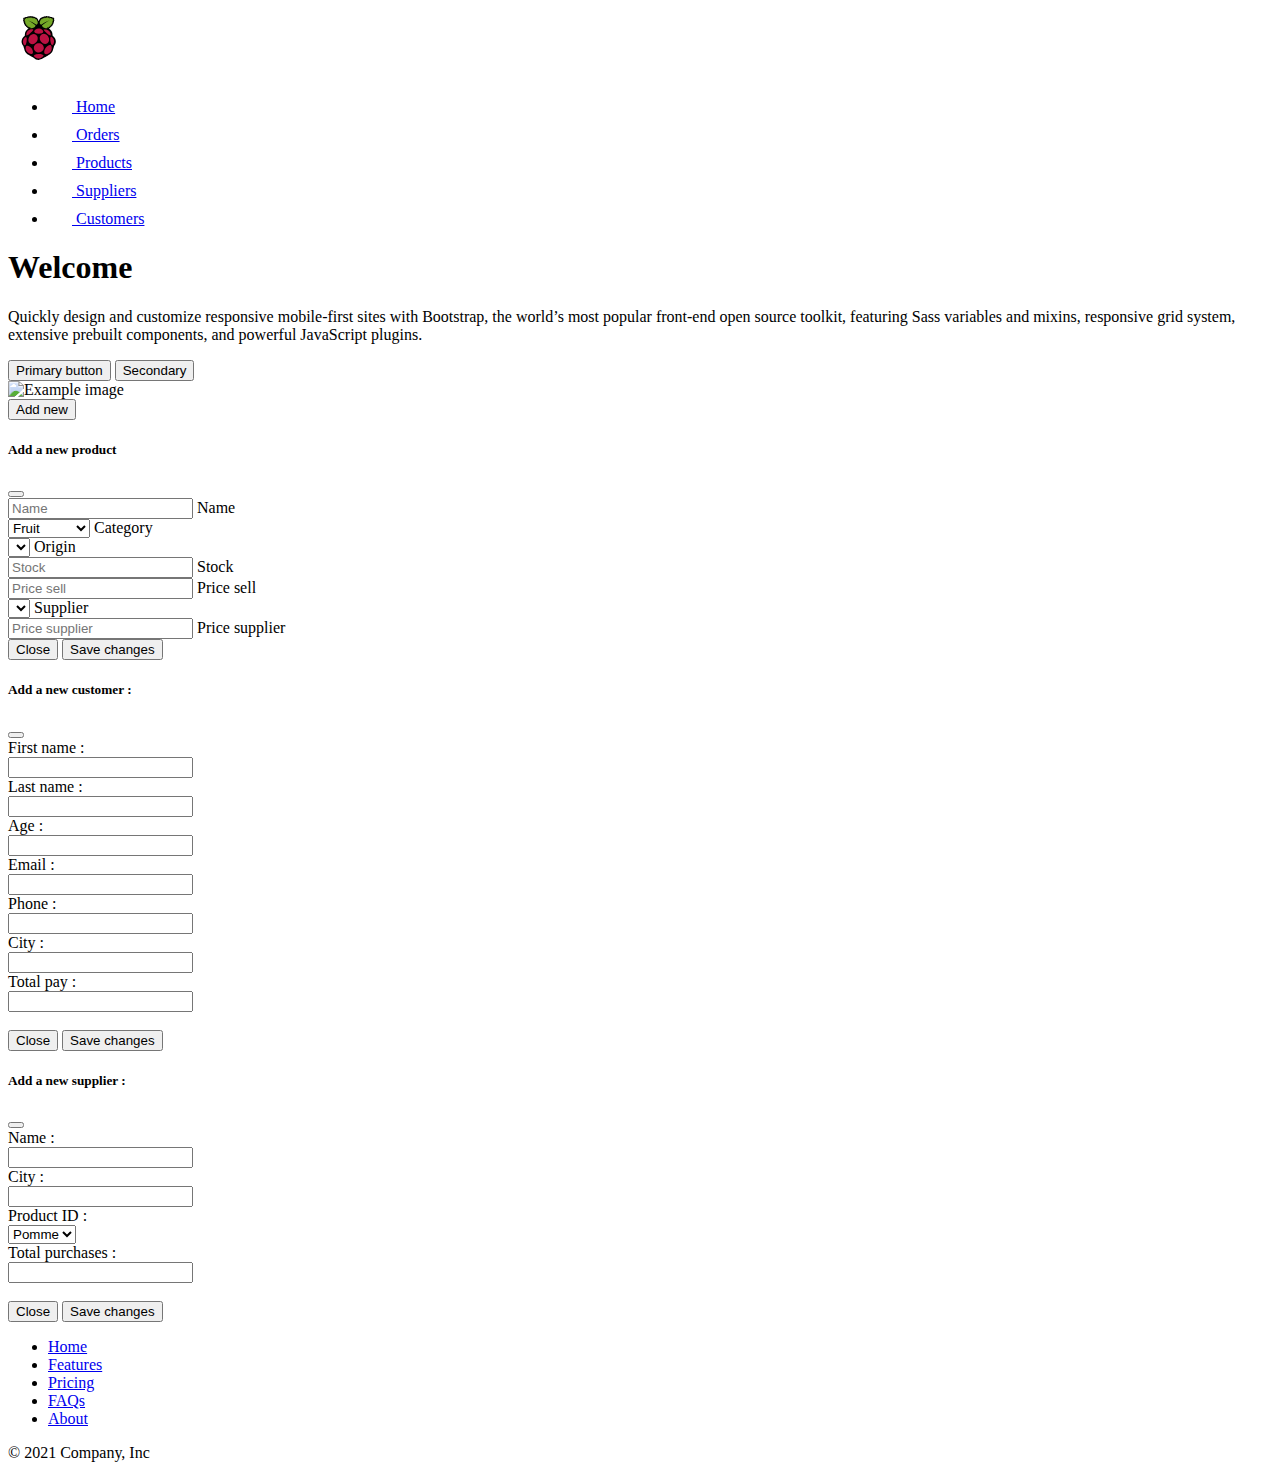
==== public/index.html @ 3f881532 "includes working clean" ====
<!DOCTYPE html>
<html lang="en">
<head>
    <meta charset="UTF-8">
    <meta http-equiv="X-UA-Compatible" content="IE=edge">
    <meta name="viewport" content="width=device-width, initial-scale=1.0">
    <title>Project ERP</title>
    <!-- CSS -->
    <link rel="stylesheet" href="css/style.css">
    <link href="https://cdn.jsdelivr.net/npm/bootstrap@5.1.3/dist/css/bootstrap.min.css" rel="stylesheet" integrity="sha384-1BmE4kWBq78iYhFldvKuhfTAU6auU8tT94WrHftjDbrCEXSU1oBoqyl2QvZ6jIW3" crossorigin="anonymous">
    <!-- JS-->
    <script src="https://cdnjs.cloudflare.com/ajax/libs/jquery/3.6.0/jquery.min.js" defer></script>
    <script src="js/functions.js" defer></script>
    <script type="module" src="js/main.js" defer></script>
    <script src="https://cdn.jsdelivr.net/npm/bootstrap@5.1.3/dist/js/bootstrap.bundle.min.js" integrity="sha384-ka7Sk0Gln4gmtz2MlQnikT1wXgYsOg+OMhuP+IlRH9sENBO0LRn5q+8nbTov4+1p" crossorigin="anonymous" defer></script>
</head>
<body class="bg-light"> 

    <!-- Navigation include -->
    <div include-html="navigation"></div>
    <!-- Hero include -->
    <div include-html="hero"></div>
    <!-- Listing -->
    <div class="container">
        <div class="row justify-content-md-center">
            <div class="col">
                <section id="listing" class="mt-5"></section>
                <input id="btn-add" class="d-none btn btn-dark" type="button" value="Add new" data-bs-toggle="modal">
            </div>
        </div>
    </div>
    <!-- Add new item button -->
    <!-- Form includes -->
    <div class="form" include-html="form-product"></div>
    <div class="form" include-html="form-customer"></div>
    <div class="form" include-html="form-supplier"></div>
    <!-- Footer -->
    <div id="footer" include-html="footer"></div>
</body>
</html>
---- public/css/style.css ----
.st0 {
  fill: #75A928;
}

.st1 {
  fill: #BC1142;
}

symbol > path {
  -webkit-filter: invert(1);
          filter: invert(1);
}

ul.nav a.nav-link:hover {
  color: #ee4575 !important;
}
/*# sourceMappingURL=style.css.map */
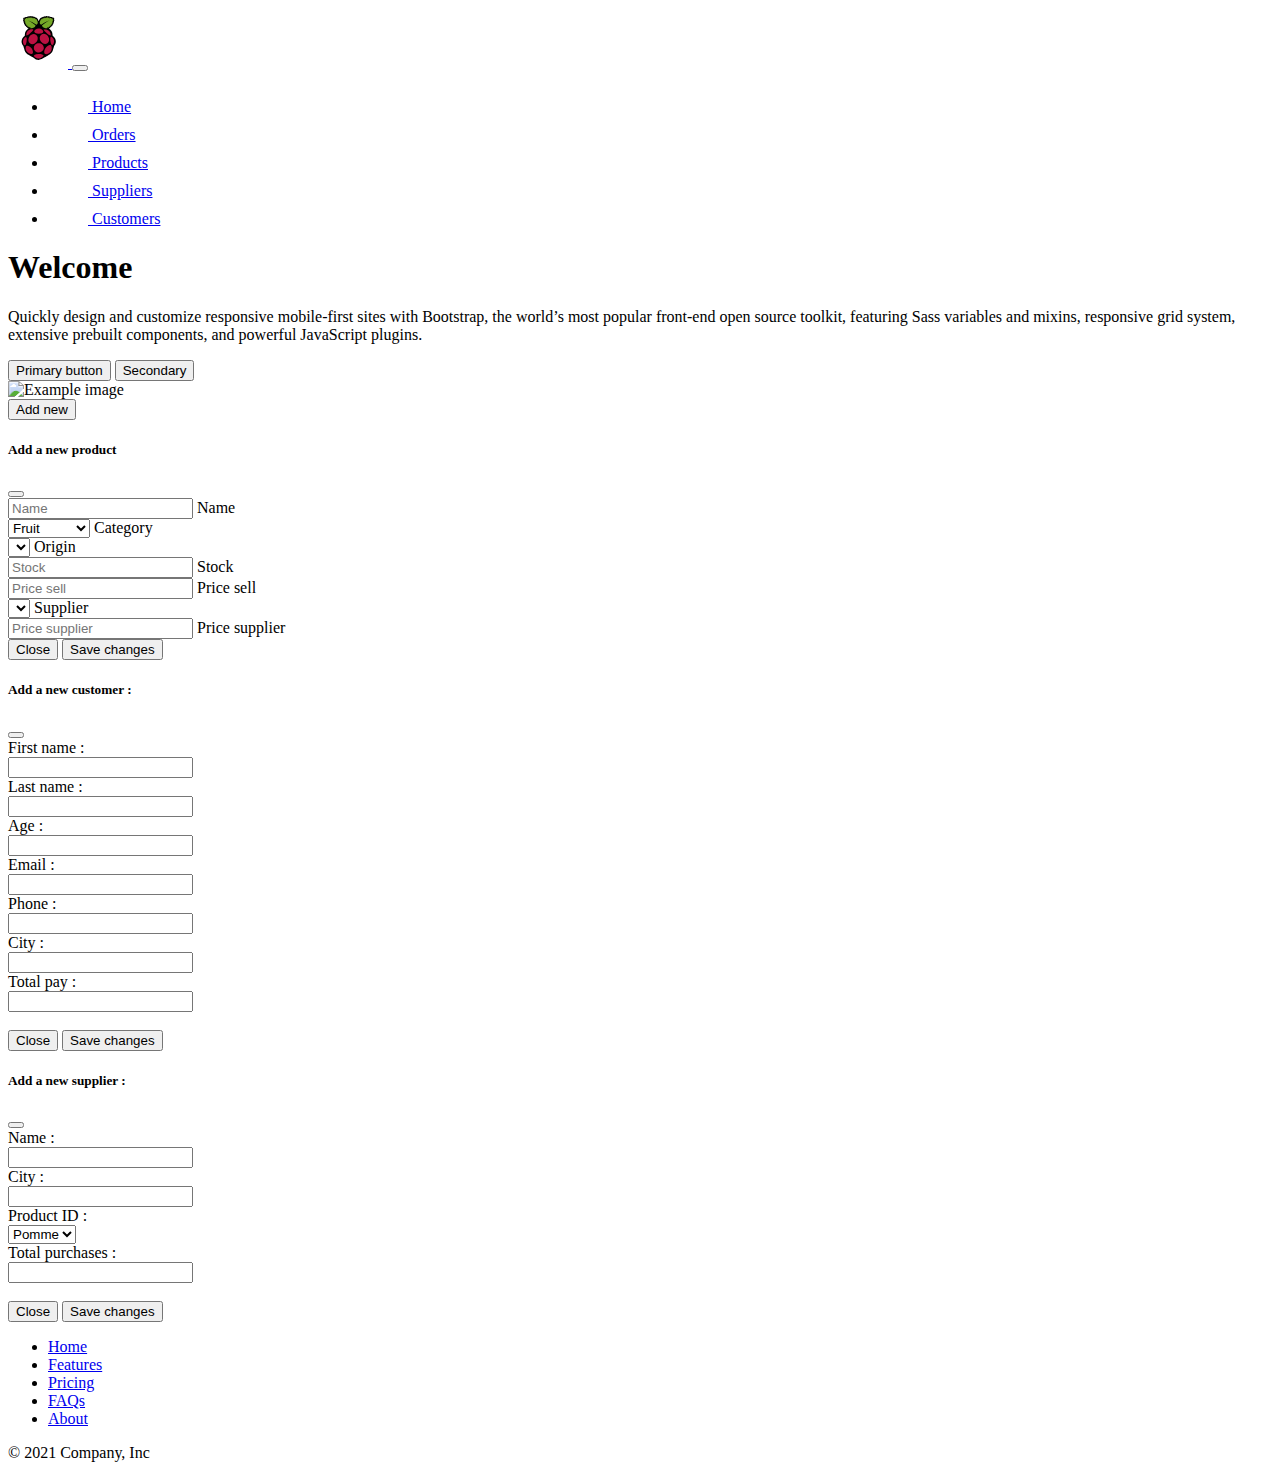
==== commit d7fdf6e6: "sticky navbar" ====
--- a/public/index.html
+++ b/public/index.html
@@ -15,26 +15,25 @@
     <script src="https://cdn.jsdelivr.net/npm/bootstrap@5.1.3/dist/js/bootstrap.bundle.min.js" integrity="sha384-ka7Sk0Gln4gmtz2MlQnikT1wXgYsOg+OMhuP+IlRH9sENBO0LRn5q+8nbTov4+1p" crossorigin="anonymous" defer></script>
 </head>
 <body class="bg-light"> 
-
-    <!-- Navigation include -->
+    <!-- Include - Navigation -->
     <div include-html="navigation"></div>
-    <!-- Hero include -->
+    <!-- Include - Hero -->
     <div include-html="hero"></div>
     <!-- Listing -->
     <div class="container">
         <div class="row justify-content-md-center">
             <div class="col">
                 <section id="listing" class="mt-5"></section>
+                <!-- Add new item button -->
                 <input id="btn-add" class="d-none btn btn-dark" type="button" value="Add new" data-bs-toggle="modal">
             </div>
         </div>
     </div>
-    <!-- Add new item button -->
-    <!-- Form includes -->
+    <!-- Include - Modal/Forms -->
     <div class="form" include-html="form-product"></div>
     <div class="form" include-html="form-customer"></div>
     <div class="form" include-html="form-supplier"></div>
-    <!-- Footer -->
+    <!-- Include - Footer -->
     <div id="footer" include-html="footer"></div>
 </body>
 </html>
--- a/public/css/style.css
+++ b/public/css/style.css
@@ -1,3 +1,15 @@
+body {
+  overflow: scroll;
+}
+
+.navbar a.nav-link {
+  padding: .5rem 1rem !important;
+}
+
+.navbar a.nav-link:hover {
+  color: #ee4575 !important;
+}
+
 .st0 {
   fill: #75A928;
 }
@@ -6,12 +18,9 @@
   fill: #BC1142;
 }
 
-symbol > path {
+symbol > path,
+.navbar path {
   -webkit-filter: invert(1);
           filter: invert(1);
 }
-
-ul.nav a.nav-link:hover {
-  color: #ee4575 !important;
-}
 /*# sourceMappingURL=style.css.map */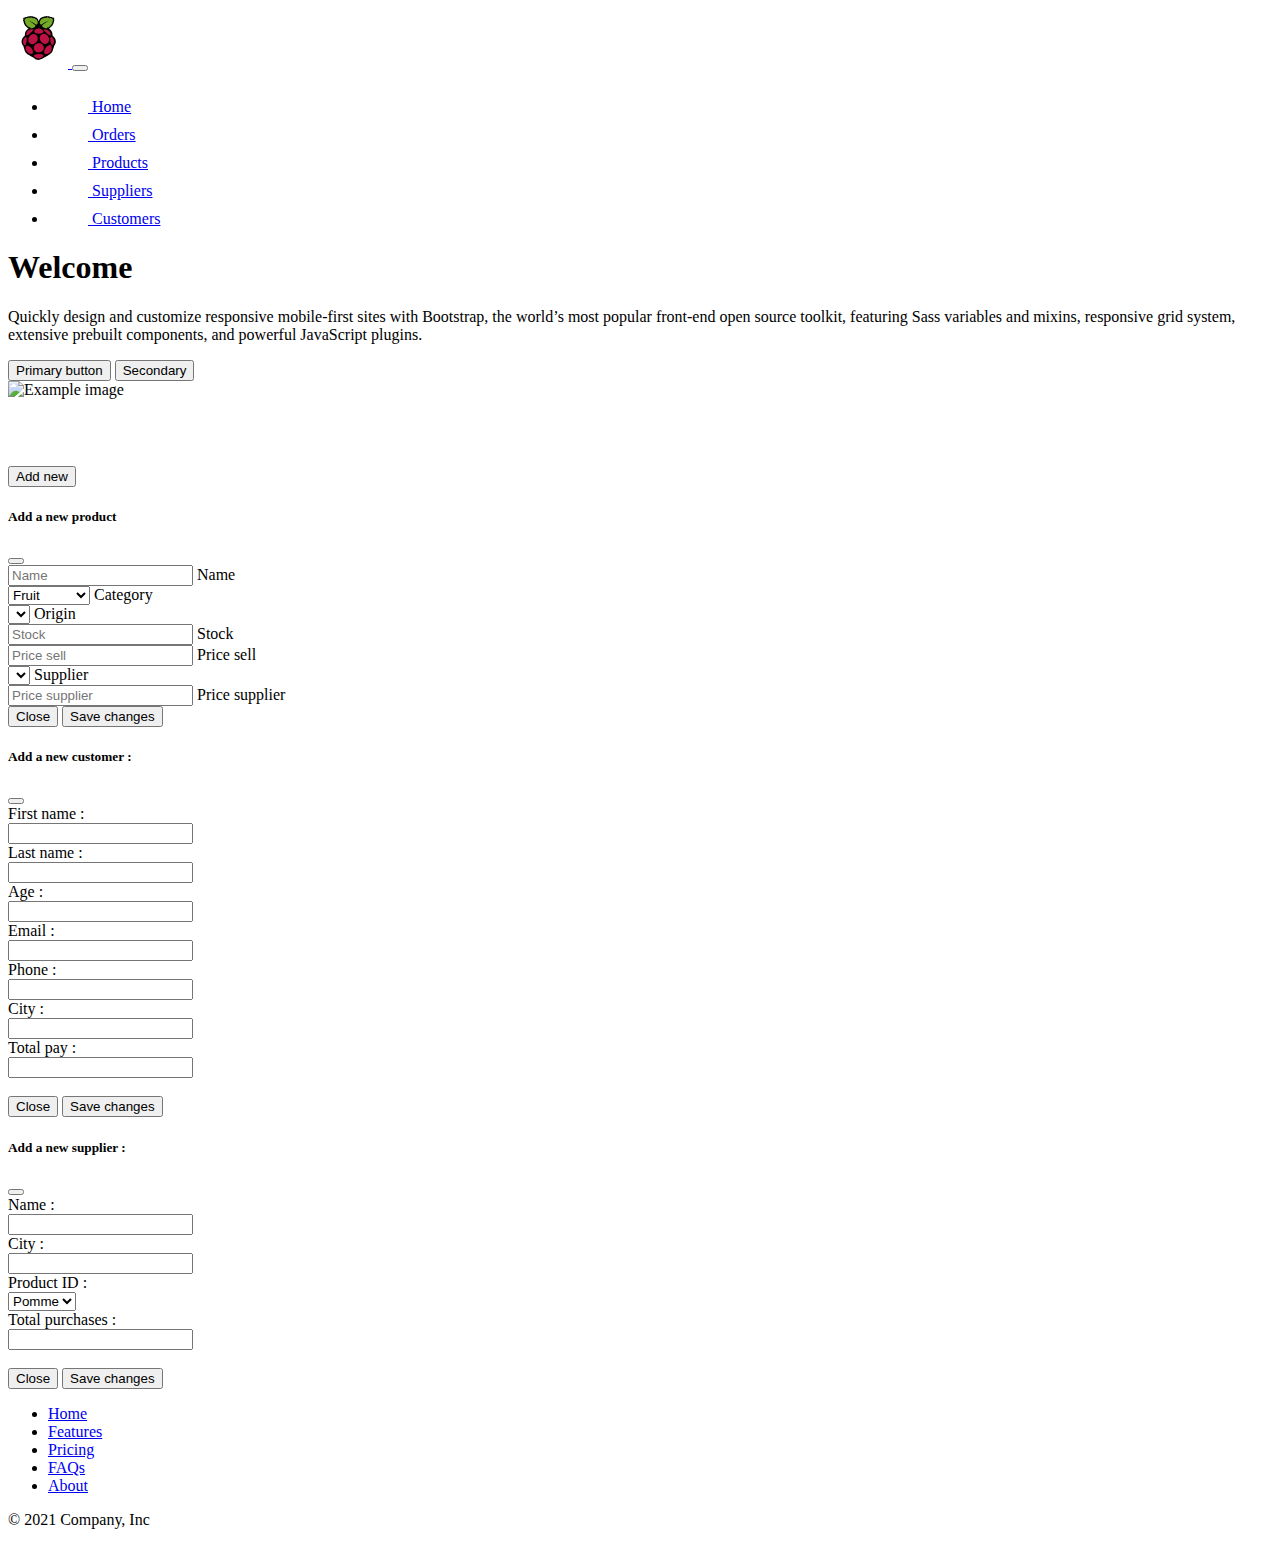
==== commit 36b2400b: "add listing title" ====
--- a/public/index.html
+++ b/public/index.html
@@ -18,12 +18,15 @@
     <!-- Include - Navigation -->
     <div include-html="navigation"></div>
     <!-- Include - Hero -->
-    <div include-html="hero"></div>
+    <div id="hero" include-html="hero"></div>
     <!-- Listing -->
     <div class="container">
         <div class="row justify-content-md-center">
             <div class="col">
-                <section id="listing" class="mt-5"></section>
+                <section id="listing" class="mt-5">
+                    <h2 id="listing-title">&nbsp;</h2>
+
+                </section>
                 <!-- Add new item button -->
                 <input id="btn-add" class="d-none btn btn-dark" type="button" value="Add new" data-bs-toggle="modal">
             </div>
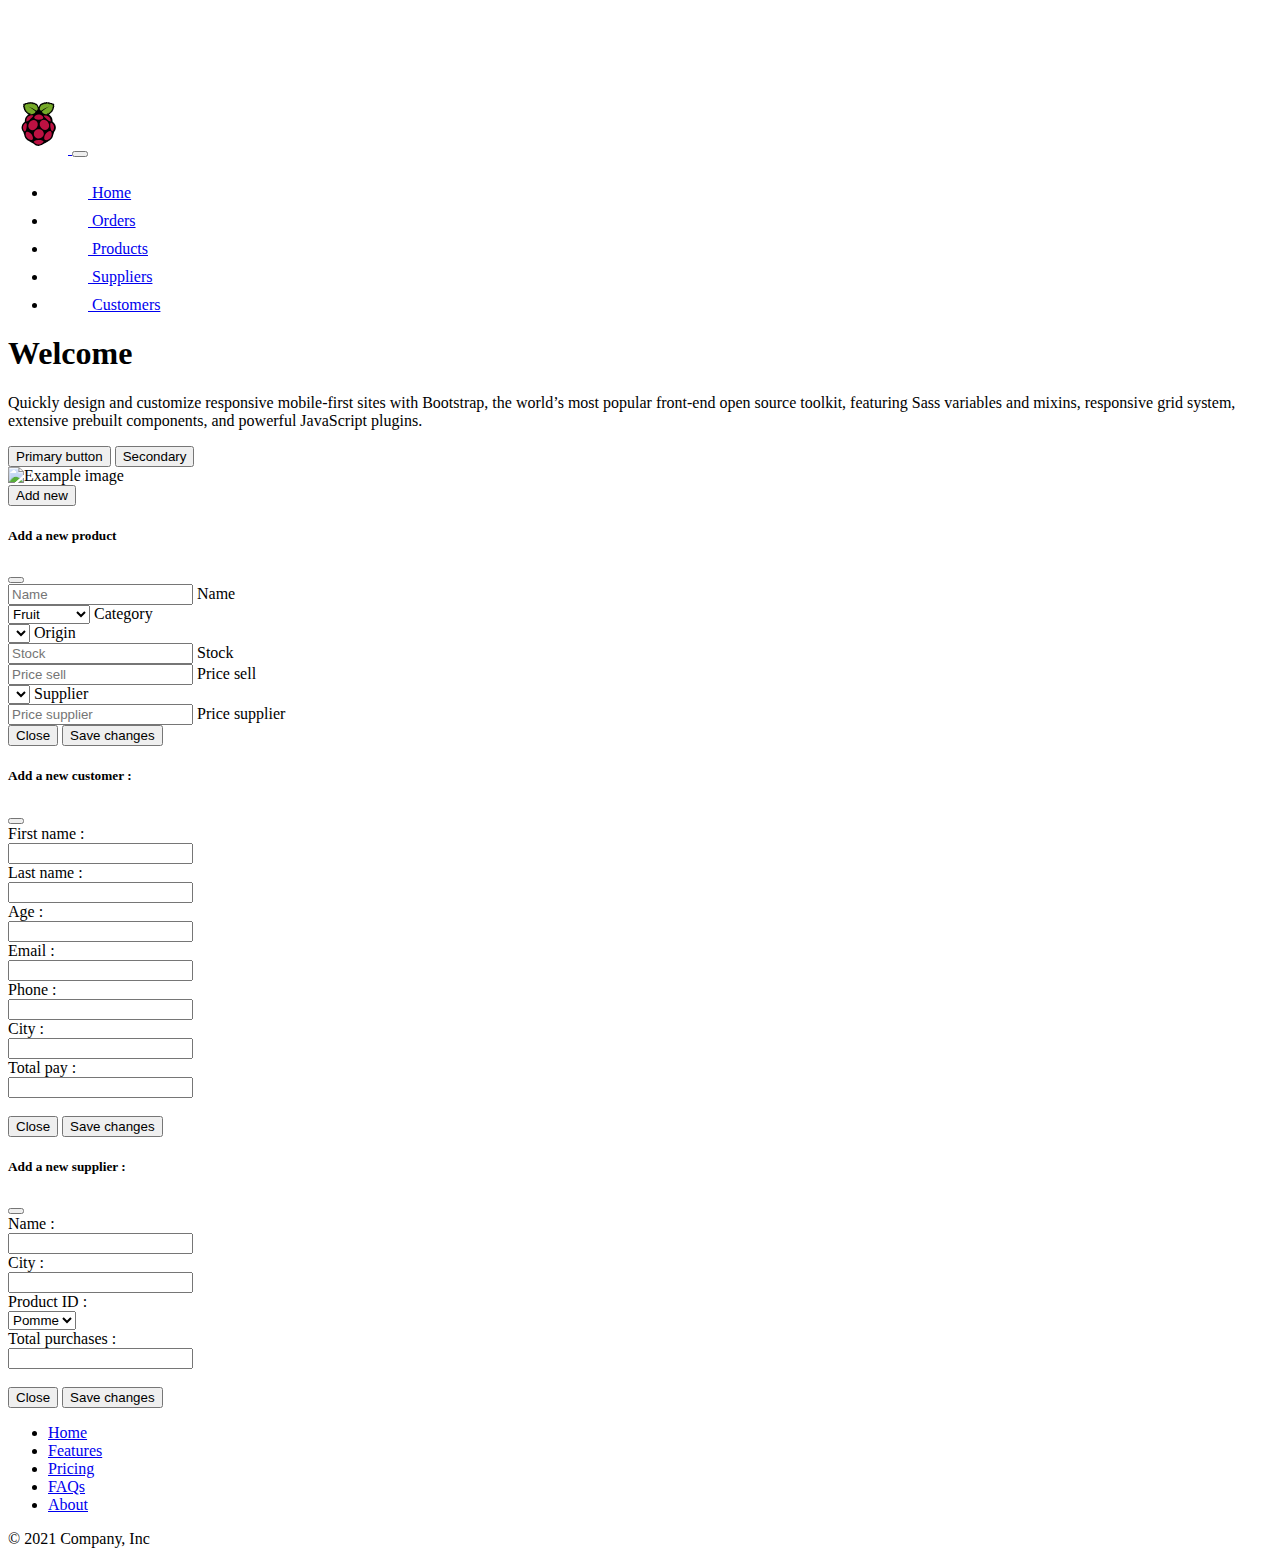
==== commit 8a74db94: "navbar fixed top FIX" ====
--- a/public/index.html
+++ b/public/index.html
@@ -23,10 +23,7 @@
     <div class="container">
         <div class="row justify-content-md-center">
             <div class="col">
-                <section id="listing" class="mt-5">
-                    <h2 id="listing-title">&nbsp;</h2>
-
-                </section>
+                <section id="listing" class="mt-5"></section>
                 <!-- Add new item button -->
                 <input id="btn-add" class="d-none btn btn-dark" type="button" value="Add new" data-bs-toggle="modal">
             </div>
--- a/public/css/style.css
+++ b/public/css/style.css
@@ -1,5 +1,5 @@
 body {
-  overflow: scroll;
+  padding-top: 86px;
 }
 
 .navbar a.nav-link {
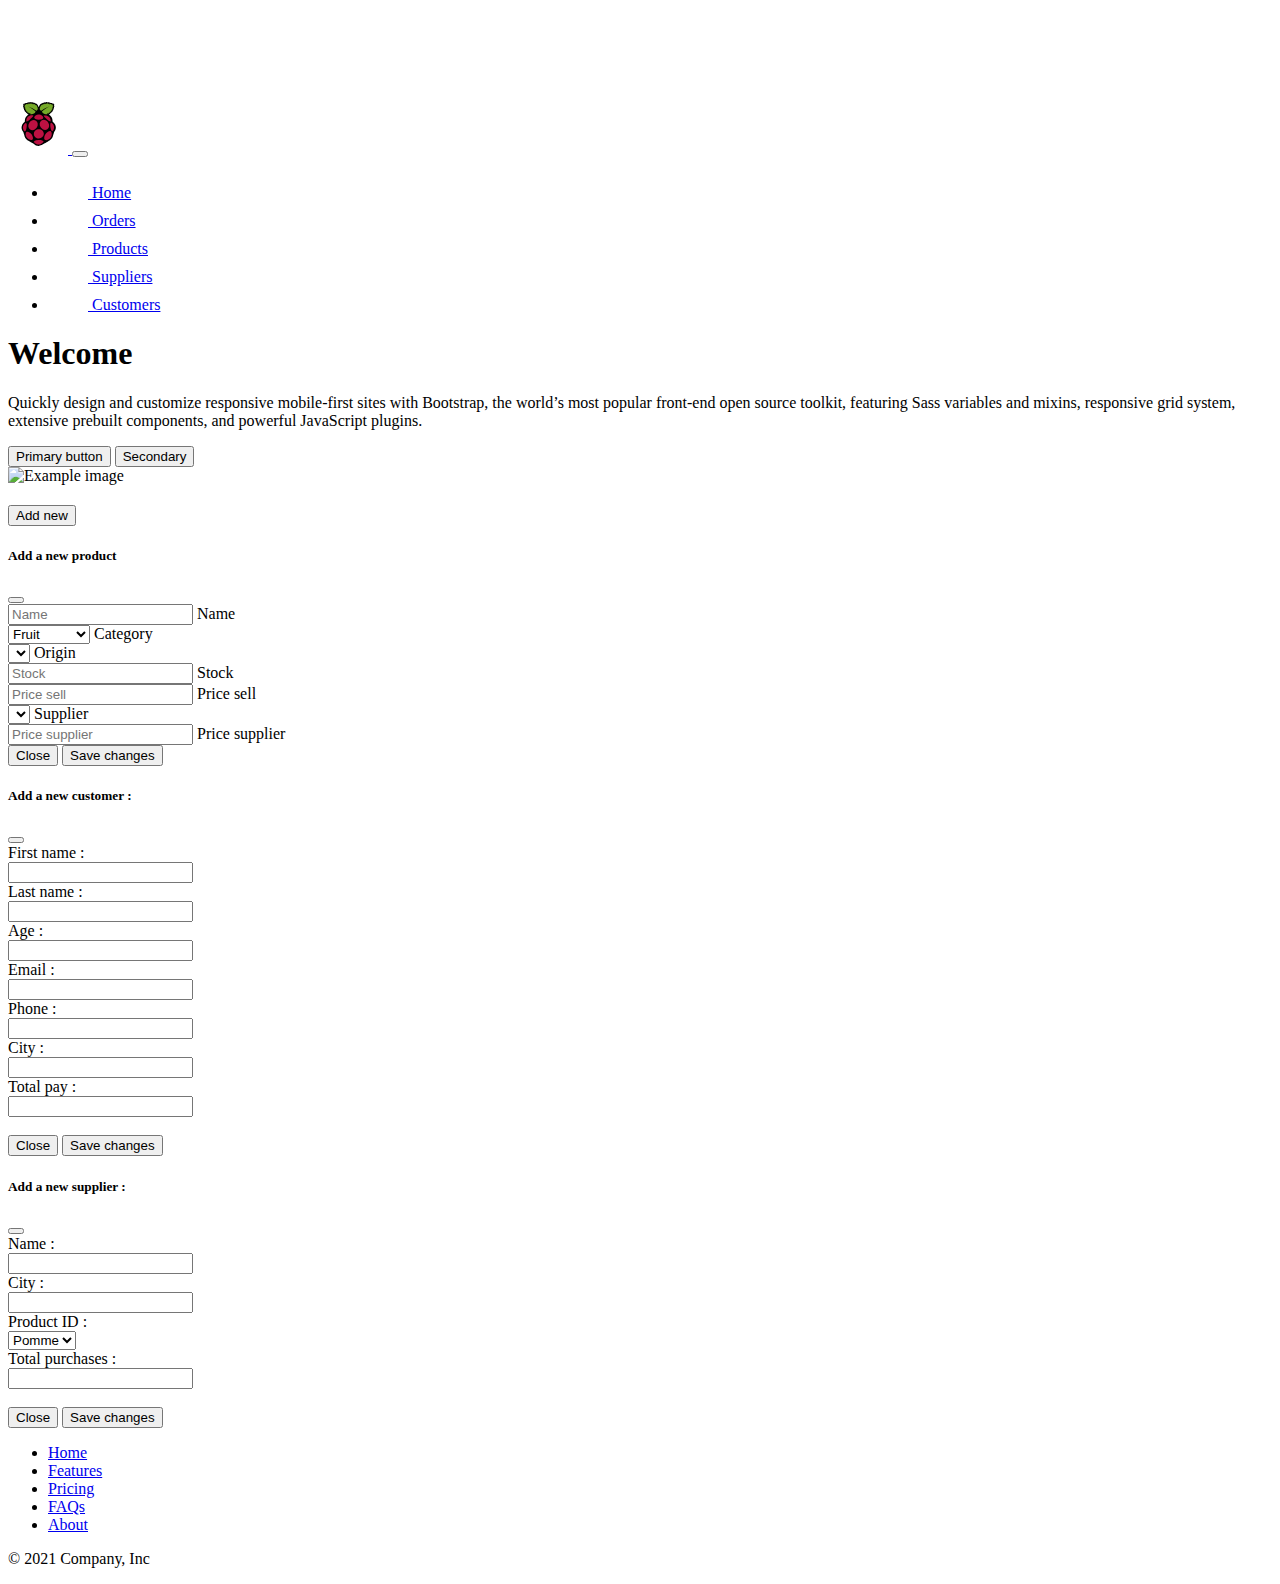
==== commit aa494f15: "Listing title restrctured FIX" ====
--- a/public/index.html
+++ b/public/index.html
@@ -23,7 +23,8 @@
     <div class="container">
         <div class="row justify-content-md-center">
             <div class="col">
-                <section id="listing" class="mt-5"></section>
+                <h2 id="listing-title" class="mt-5"></h2>
+                <section id="listing"></section>
                 <!-- Add new item button -->
                 <input id="btn-add" class="d-none btn btn-dark" type="button" value="Add new" data-bs-toggle="modal">
             </div>
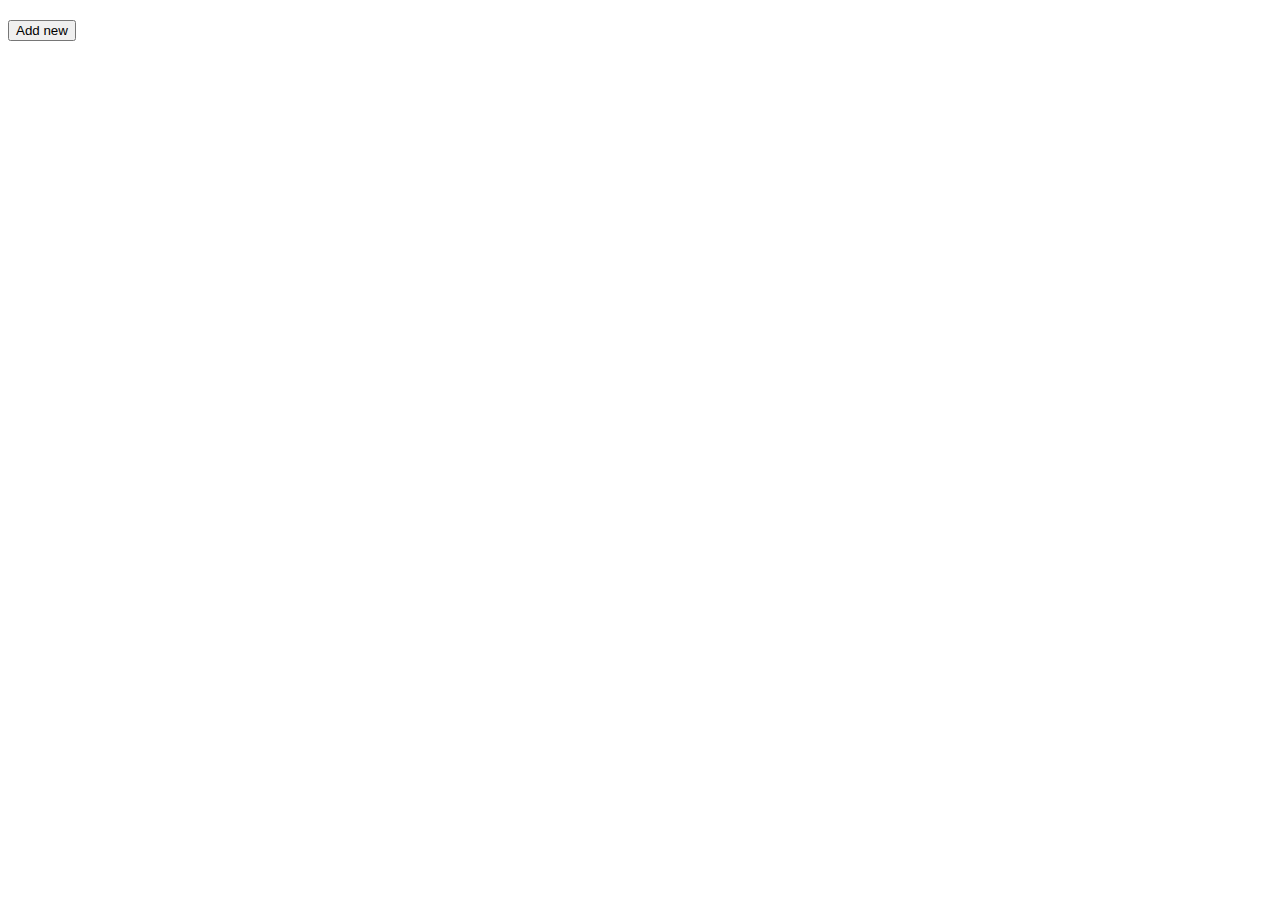
==== commit 904c0c47: "Revert "index"" ====
--- a/public/index.html
+++ b/public/index.html
@@ -6,12 +6,12 @@
     <meta name="viewport" content="width=device-width, initial-scale=1.0">
     <title>Project ERP</title>
     <!-- CSS -->
-    <link rel="stylesheet" href="css/style.css">
+    <link rel="stylesheet" href="./public/css/style.css">
     <link href="https://cdn.jsdelivr.net/npm/bootstrap@5.1.3/dist/css/bootstrap.min.css" rel="stylesheet" integrity="sha384-1BmE4kWBq78iYhFldvKuhfTAU6auU8tT94WrHftjDbrCEXSU1oBoqyl2QvZ6jIW3" crossorigin="anonymous">
     <!-- JS-->
     <script src="https://cdnjs.cloudflare.com/ajax/libs/jquery/3.6.0/jquery.min.js" defer></script>
-    <script src="js/functions.js" defer></script>
-    <script type="module" src="js/main.js" defer></script>
+    <script src="./public/js/functions.js" defer></script>
+    <script type="module" src="./public/js/main.js" defer></script>
     <script src="https://cdn.jsdelivr.net/npm/bootstrap@5.1.3/dist/js/bootstrap.bundle.min.js" integrity="sha384-ka7Sk0Gln4gmtz2MlQnikT1wXgYsOg+OMhuP+IlRH9sENBO0LRn5q+8nbTov4+1p" crossorigin="anonymous" defer></script>
 </head>
 <body class="bg-light"> 
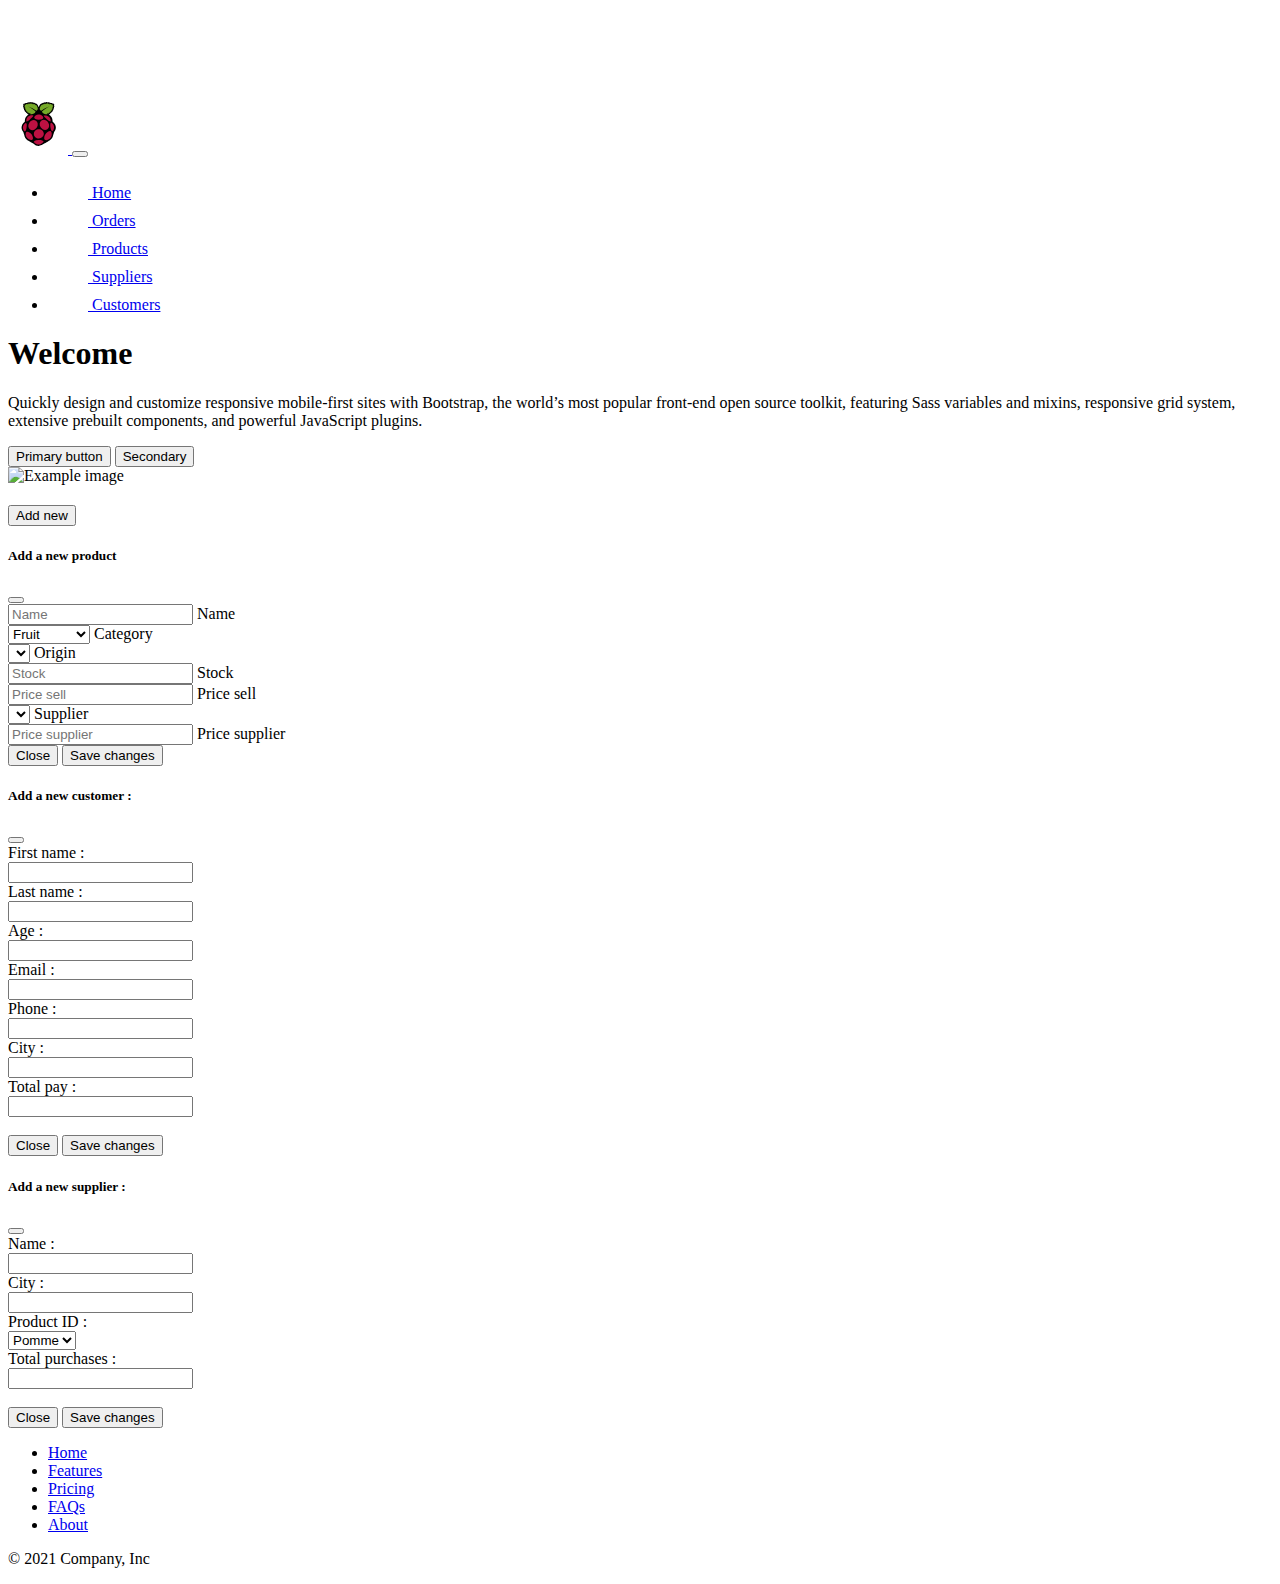
==== commit 0f6f3b03: "dev-local branch clean" ====
--- a/public/index.html
+++ b/public/index.html
@@ -6,12 +6,12 @@
     <meta name="viewport" content="width=device-width, initial-scale=1.0">
     <title>Project ERP</title>
     <!-- CSS -->
-    <link rel="stylesheet" href="./public/css/style.css">
+    <link rel="stylesheet" href="./css/style.css">
     <link href="https://cdn.jsdelivr.net/npm/bootstrap@5.1.3/dist/css/bootstrap.min.css" rel="stylesheet" integrity="sha384-1BmE4kWBq78iYhFldvKuhfTAU6auU8tT94WrHftjDbrCEXSU1oBoqyl2QvZ6jIW3" crossorigin="anonymous">
     <!-- JS-->
     <script src="https://cdnjs.cloudflare.com/ajax/libs/jquery/3.6.0/jquery.min.js" defer></script>
-    <script src="./public/js/functions.js" defer></script>
-    <script type="module" src="./public/js/main.js" defer></script>
+    <script src="./js/functions.js" defer></script>
+    <script type="module" src="./js/main.js" defer></script>
     <script src="https://cdn.jsdelivr.net/npm/bootstrap@5.1.3/dist/js/bootstrap.bundle.min.js" integrity="sha384-ka7Sk0Gln4gmtz2MlQnikT1wXgYsOg+OMhuP+IlRH9sENBO0LRn5q+8nbTov4+1p" crossorigin="anonymous" defer></script>
 </head>
 <body class="bg-light"> 
--- a/public/css/style.css
+++ b/public/css/style.css
@@ -0,0 +1,37 @@
+body {
+  padding-top: 86px;
+}
+
+.navbar a.nav-link {
+  padding: .5rem 1rem !important;
+}
+
+.navbar a.nav-link:hover {
+  color: #ee4575 !important;
+}
+
+.st0 {
+  fill: #75A928;
+}
+
+.st1 {
+  fill: #BC1142;
+}
+
+symbol > path,
+.navbar path {
+  -webkit-filter: invert(1);
+          filter: invert(1);
+}
+
+#listing table .listing-item-actions {
+  display: -webkit-box;
+  display: -ms-flexbox;
+  display: flex;
+  gap: 15px;
+}
+
+#listing table .listing-item-actions .btn {
+  padding: .125rem 1rem;
+}
+/*# sourceMappingURL=style.css.map */